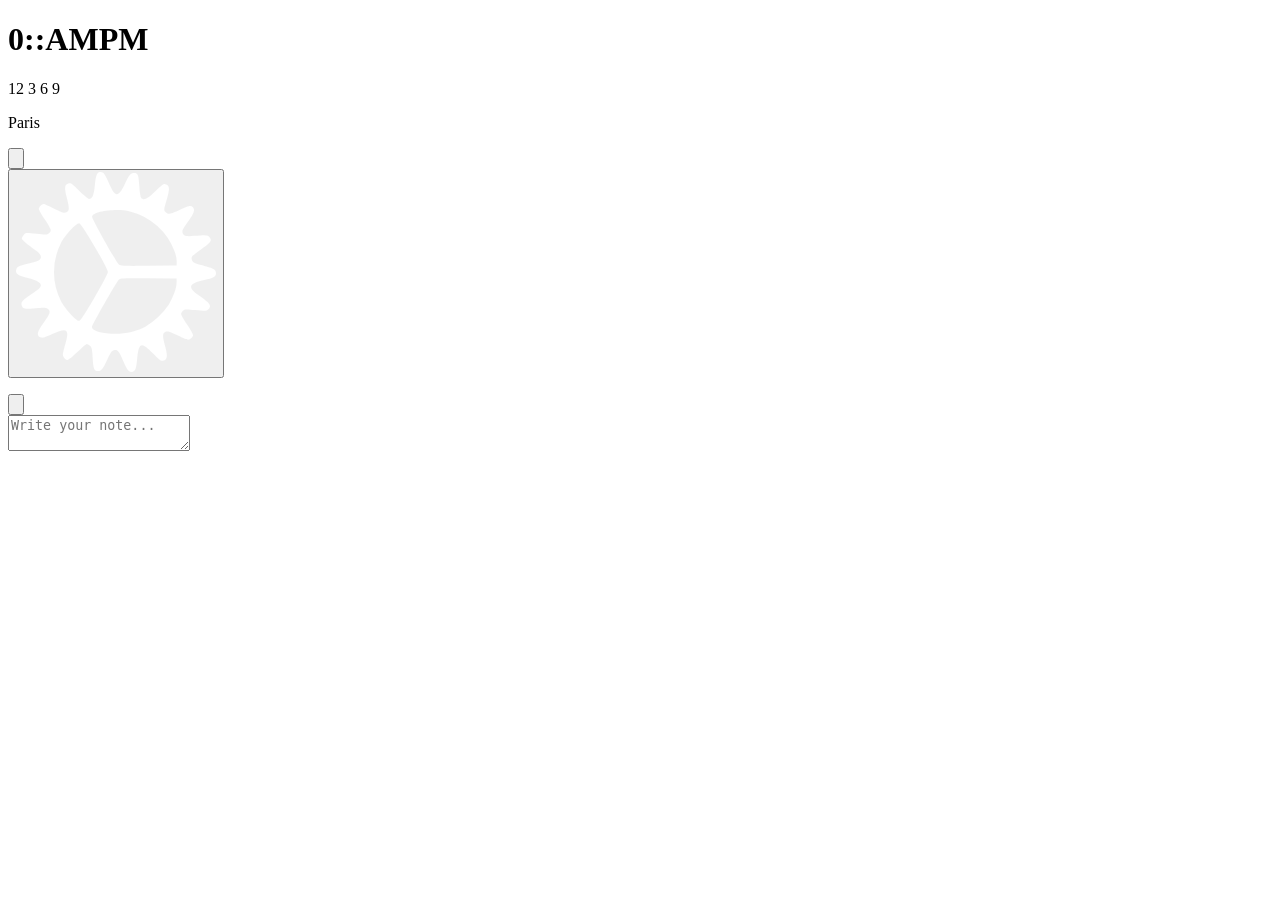
==== src/index.html @ 85370168 "refactor(ui): 重构便签面板、字体选择器及全局视觉样式 - 移除便签面板头部标题和关闭按钮，改为点击外部关闭 - 实现便签标题行内编辑功能，移除独立标题输入框 - 将字体选择器从 data" ====
<!DOCTYPE html>
<html lang="en" dir="auto">
    <head>
        <title>New tab</title>

        <meta charset="utf-8" />
        <meta name="theme-color" content="#000" />
        <meta name="mobile-web-app-capable" content="yes" />
        <meta name="apple-mobile-web-app-status-bar-style" content="black-translucent" />
        <meta
            name="viewport"
            content="width=device-width, initial-scale=1.0, viewport-fit=cover, maximum-scale=1.0, user-scalable=no"
        />

        <!-- default icon -->
        <!-- icon -->
        <!-- manifest -->
        <!-- webext-storage -->

        <link rel="stylesheet" href="src/styles/style.css" />
        <style type="text/css" id="styles"></style>
        <style type="text/css" id="fontface"></style>

        <script src="src/scripts/help-mode.js" defer></script>
        <script src="src/scripts/main.js" defer></script>
    </head>

    <body class="init loading">
        <dialog id="contextmenu">
            <form id="editlink-form">
                <label id="edit-title" autofocus>
                    <span class="trn">Title</span>
                    <input
                        id="e-title"
                        type="text"
                        name="e-title"
                        maxlength="64"
                        autocomplete="off"
                        placeholder="Example"
                    />
                </label>

                <label id="edit-url">
                    <span class="trn">Link</span>
                    <input
                        id="e-url"
                        type="text"
                        name="e-url"
                        maxlength="512"
                        autocomplete="off"
                        autocorrect="off"
                        autocapitalize="off"
                        placeholder="https://example.com"
                    />
                </label>

                <hr />

                <!-- <button type="submit" class="trn" id="edit-inputs">Submit from inputs</button> -->
                <button type="submit" class="btn-red" id="edit-delete" formnovalidate>
                    <svg
                        xmlns="http://www.w3.org/2000/svg"
                        fill="none"
                        viewBox="0 0 24 24"
                        stroke-width="1.5"
                        stroke="currentColor"
                    >
                        <path
                            stroke-linecap="round"
                            stroke-linejoin="round"
                            d="m14.74 9-.346 9m-4.788 0L9.26 9m9.968-3.21c.342.052.682.107 1.022.166m-1.022-.165L18.16 19.673a2.25 2.25 0 0 1-2.244 2.077H8.084a2.25 2.25 0 0 1-2.244-2.077L4.772 5.79m14.456 0a48.108 48.108 0 0 0-3.478-.397m-12 .562c.34-.059.68-.114 1.022-.165m0 0a48.11 48.11 0 0 1 3.478-.397m7.5 0v-.916c0-1.18-.91-2.164-2.09-2.201a51.964 51.964 0 0 0-3.32 0c-1.18.037-2.09 1.022-2.09 2.201v.916m7.5 0a48.667 48.667 0 0 0-7.5 0"
                        />
                    </svg>

                    <span class="trn">Delete something</span>
                </button>

                <button type="submit" id="edit-add">
                    <svg
                        xmlns="http://www.w3.org/2000/svg"
                        fill="none"
                        viewBox="0 0 24 24"
                        stroke-width="1.5"
                        stroke="currentColor"
                    >
                        <path
                            stroke-linecap="round"
                            stroke-linejoin="round"
                            d="M12 9v6m3-3H9m12 0a9 9 0 1 1-18 0 9 9 0 0 1 18 0Z"
                        />
                    </svg>

                    <span class="trn">Add something</span>
                </button>

                <button type="submit" id="edit-pin">
                    <svg
                        xmlns="http://www.w3.org/2000/svg"
                        fill="none"
                        viewBox="0 0 24 24"
                        stroke-width="1.5"
                        stroke="currentColor"
                    >
                        <path
                            stroke-linecap="round"
                            stroke-linejoin="round"
                            d="M16.5 10.5V6.75a4.5 4.5 0 1 0-9 0v3.75m-.75 11.25h10.5a2.25 2.25 0 0 0 2.25-2.25v-6.75a2.25 2.25 0 0 0-2.25-2.25H6.75a2.25 2.25 0 0 0-2.25 2.25v6.75a2.25 2.25 0 0 0 2.25 2.25Z"
                        />
                    </svg>

                    <span class="trn">Pin group</span>
                </button>

                <button type="submit" id="edit-unpin">
                    <svg
                        xmlns="http://www.w3.org/2000/svg"
                        fill="none"
                        viewBox="0 0 24 24"
                        stroke-width="1.5"
                        stroke="currentColor"
                        class="size-6"
                    >
                        <path
                            stroke-linecap="round"
                            stroke-linejoin="round"
                            d="M13.5 10.5V6.75a4.5 4.5 0 1 1 9 0v3.75M3.75 21.75h10.5a2.25 2.25 0 0 0 2.25-2.25v-6.75a2.25 2.25 0 0 0-2.25-2.25H3.75a2.25 2.25 0 0 0-2.25 2.25v6.75a2.25 2.25 0 0 0 2.25 2.25Z"
                        />
                    </svg>

                    <span class="trn">Unpin group</span>
                </button>

                <button type="submit" id="edit-unfolder">
                    <svg
                        xmlns="http://www.w3.org/2000/svg"
                        fill="none"
                        viewBox="0 0 24 24"
                        stroke-width="1.5"
                        stroke="currentColor"
                    >
                        <path
                            stroke-linecap="round"
                            stroke-linejoin="round"
                            d="M9 15 3 9m0 0 6-6M3 9h12a6 6 0 0 1 0 12h-3"
                        />
                    </svg>

                    <span class="trn">Remove from folder</span>
                </button>

                <button type="submit" id="edit-apply">
                    <svg
                        xmlns="http://www.w3.org/2000/svg"
                        fill="none"
                        viewBox="0 0 24 24"
                        stroke-width="1.5"
                        stroke="currentColor"
                    >
                        <path
                            stroke-linecap="round"
                            stroke-linejoin="round"
                            d="M3 3v18h18V6l-3-3H3ZM7.5 3v6h9V3M6 21v-9h12v9M14.25 5.25v1.5"
                        />
                    </svg>
                    <span class="trn">Apply changes</span>
                </button>
                <button type="submit" class="trn" id="edit-unsync">Stop syncing this group</button>
            </form>

            <div id="background-actions">
                <hr />
                <a id="download-background"></a>

                <div class="buttons">
                    <button
                        id="b_interface-background-mute"
                        class="not-safari"
                        title="Enable or disable background video sound"
                        aria-label="Enable or disable background video sound"
                    >
                        <span id="interface-background-mute-icon" class="iconContainer">
                            <svg
                                clip-rule="evenodd"
                                fill-rule="evenodd"
                                stroke-linecap="round"
                                stroke-linejoin="round"
                                viewBox="0 0 22 19"
                                xmlns="http://www.w3.org/2000/svg"
                            >
                                <path
                                    d="m17.25 9.75 2.25 2.25m0 0 2.25 2.25m-2.25-2.25 2.25-2.25m-2.25 2.25-2.25 2.25m-10.5-6 4.72-4.72c.141-.14.331-.219.53-.219.411 0 .75.338.75.749v15.88c0 .411-.339.749-.75.749-.199 0-.389-.079-.53-.219l-4.72-4.72h-2.24c-.88 0-1.704-.507-1.938-1.354-.214-.781-.323-1.586-.322-2.396 0-.83.112-1.633.322-2.396.234-.848 1.058-1.354 1.938-1.354z"
                                    fill="none"
                                    stroke="currentColor"
                                    stroke-width="2"
                                    transform="translate(-1.5 -2.56066)"
                                />
                            </svg>
                        </span>

                        <span class="trn" id="interface-background-mute-string">Mute video background</span>

                        <span id="interface-background-unmute-icon" class="iconContainer">
                            <svg
                                clip-rule="evenodd"
                                fill-rule="evenodd"
                                stroke-linecap="round"
                                stroke-linejoin="round"
                                viewBox="0 0 22 19"
                                xmlns="http://www.w3.org/2000/svg"
                            >
                                <path
                                    d="m19.114 5.636c1.687 1.687 2.636 3.978 2.636 6.364s-.949 4.677-2.636 6.364m-2.651-10.076c2.036 2.036 2.036 5.388 0 7.424m-9.713-7.462 4.72-4.72c.141-.14.331-.219.53-.219.411 0 .75.338.75.749v15.88c0 .411-.339.749-.75.749-.199 0-.389-.079-.53-.219l-4.72-4.72h-2.24c-.88 0-1.704-.507-1.938-1.354-.214-.781-.323-1.586-.322-2.396 0-.83.112-1.633.322-2.396.234-.848 1.058-1.354 1.938-1.354z"
                                    fill="none"
                                    stroke="currentColor"
                                    stroke-width="2"
                                    transform="translate(-1.5 -2.56066)"
                                />
                            </svg>
                        </span>

                        <span class="trn" id="interface-background-unmute-string">Unmute video background</span>
                    </button>

                    <button
                        id="b_interface-background-download"
                        title="Download the current background"
                        aria-label="Download the current background"
                        class="idle"
                    >
                        <span id="idle-download" class="iconContainer">
                            <svg
                                clip-rule="evenodd"
                                fill-rule="evenodd"
                                stroke-linejoin="round"
                                stroke-miterlimit="2"
                                viewBox="0 0 14 14"
                                xmlns="http://www.w3.org/2000/svg"
                            >
                                <g fill-rule="nonzero" fill="currentColor" transform="translate(-3.33333 -5.33333)">
                                    <path
                                        d="m9.167 6.167c0-.461.373-.834.833-.834s.833.373.833.834v5.964l2.703-2.702 1.178 1.179-4.714 4.714-4.714-4.714 1.179-1.179 2.702 2.702z"
                                    />
                                    <path
                                        d="m3.333 13.667h1.667v3.333h10v-3.333h1.667v3.333c0 .921-.746 1.667-1.667 1.667h-10c-.92 0-1.667-.746-1.667-1.667z"
                                    />
                                </g>
                            </svg>
                        </span>

                        <span id="is-downloading" class="iconContainer">
                            <svg
                                class="spin"
                                fill="currentColor"
                                viewBox="0 0 24 24"
                                xmlns="http://www.w3.org/2000/svg"
                            >
                                <path
                                    d="M12,1A11,11,0,1,0,23,12,11,11,0,0,0,12,1Zm0,19a8,8,0,1,1,8-8A8,8,0,0,1,12,20Z"
                                    opacity=".25"
                                />
                                <path
                                    d="M12,4a8,8,0,0,1,7.89,6.7A1.53,1.53,0,0,0,21.38,12h0a1.5,1.5,0,0,0,1.48-1.75,11,11,0,0,0-21.72,0A1.5,1.5,0,0,0,2.62,12h0a1.53,1.53,0,0,0,1.49-1.3A8,8,0,0,1,12,4Z"
                                />
                            </svg>
                        </span>
                        <span class="trn">Download background</span>
                    </button>

                    <button
                        id="b_interface-background-pause"
                        title="Lock the current background"
                        aria-label="Lock the current background"
                    >
                        <span id="interface-background-pause-icon" class="iconContainer">
                            <svg
                                fill="currentColor"
                                clip-rule="evenodd"
                                fill-rule="evenodd"
                                stroke-linejoin="round"
                                stroke-miterlimit="2"
                                viewBox="0 0 18 21"
                                xmlns="http://www.w3.org/2000/svg"
                            >
                                <path
                                    d="m18 10.5c1.657 0 3 1.343 3 3v6c0 1.657-1.343 3-3 3h-12c-1.657 0-3-1.343-3-3v-6c0-1.657 1.343-3 3-3v-3c0-3.314 2.686-6 6-6s6 2.686 6 6zm-6-7c2.209 0 4 1.791 4 4v3h-8v-3c0-2.209 1.791-4 4-4zm6 9h-12c-.552 0-1 .448-1 1v6c0 .552.448 1 1 1h12c.552 0 1-.448 1-1v-6c0-.552-.448-1-1-1z"
                                    transform="translate(-3 -1.5)"
                                />
                            </svg>
                        </span>

                        <span class="trn" id="interface-background-pause-string">Lock current background</span>

                        <span id="interface-background-play-icon" class="iconContainer">
                            <svg
                                fill="currentColor"
                                clip-rule="evenodd"
                                fill-rule="evenodd"
                                stroke-linejoin="round"
                                stroke-miterlimit="2"
                                viewBox="0 0 18 21"
                                xmlns="http://www.w3.org/2000/svg"
                            >
                                <path
                                    d="m18 10.5c1.657 0 3 1.343 3 3v6c0 1.657-1.343 3-3 3h-12c-1.657 0-3-1.343-3-3v-6c0-1.657 1.343-3 3-3v-3c0-3.314 2.686-6 6-6 3.145 0 5.725 2.42 5.979 5.5h-2.01c-.246-1.973-1.929-3.5-3.969-3.5-2.209 0-4 1.791-4 4v3zm0 2h-12c-.552 0-1 .448-1 1v6c0 .552.448 1 1 1h12c.552 0 1-.448 1-1v-6c0-.552-.448-1-1-1z"
                                    transform="translate(-3 -1.5)"
                                />
                            </svg>
                        </span>

                        <span class="trn" id="interface-background-play-string">Unlock current background</span>
                    </button>

                    <button
                        id="b_interface-background-refresh"
                        class="refresh-btn"
                        title="Change to another background"
                        aria-label="Change to another background"
                    >
                        <span class="iconContainer">
                            <svg
                                fill="currentColor"
                                clip-rule="evenodd"
                                fill-rule="evenodd"
                                stroke-linejoin="round"
                                stroke-miterlimit="2"
                                viewBox="0 0 24 24"
                                xmlns="http://www.w3.org/2000/svg"
                            >
                                <path
                                    d="m20.3 13.43c-.521-.162-1.084.13-1.25.65-.967 2.956-3.76 4.956-6.87 4.92-3.888.044-7.125-3.113-7.18-7 .055-3.887 3.292-7.044 7.18-7 1.697-.004 3.343.587 4.65 1.67l-2.17-.36c-.054-.009-.108-.013-.162-.013-.49 0-.911.359-.988.843-.009.054-.013.108-.013.162 0 .49.359.911.843.988l4.24.7h.17c.116 0 .231-.02.34-.06.037-.014.07-.034.1-.06.072-.027.139-.064.2-.11l.09-.11c0-.05.09-.09.13-.15s0-.1.05-.14c.028-.058.051-.118.07-.18l.75-4c.012-.063.018-.126.018-.19 0-.558-.46-1.018-1.018-1.018-.487 0-.909.35-1 .828l-.27 1.45c-1.674-1.45-3.815-2.25-6.03-2.25-4.985-.044-9.125 4.015-9.18 9 .055 4.985 4.195 9.044 9.18 9 3.999.061 7.593-2.514 8.82-6.32.027-.092.041-.188.041-.284 0-.451-.305-.849-.741-.966z"
                                    fill-rule="nonzero"
                                    transform="matrix(1.33257 0 0 1.33257 -3.99772 -3.98641)"
                                />
                            </svg>
                        </span>
                        <span class="trn">Next background</span>
                    </button>
                </div>
            </div>
        </dialog>

        <div id="background-wrapper" class="hidden" data-type="images" data-texture="none">
            <div id="background-media"></div>
            <div id="background-color"></div>
            <div id="background-texture"></div>
        </div>

        <main id="interface">
            <div id="time">
                <div id="time-container" data-hide="clock">
                    <div id="clock-wrapper" class="clock-wrapper" data-index="0">
                        <h1 class="digital" data-hide="clock">
                            <span class="digital-hh-leading-zero">0</span><span
                                class="digital-hh"
                            ></span><span
                                class="digital-hh-separator"
                            >:</span><span
                                class="digital-mm"
                            ></span><span
                                class="digital-mm-separator"
                            >:</span><span
                                class="digital-ss"
                            ></span><span
                                class="digital-am"
                            >AM</span><span
                                class="digital-pm"
                            >PM</span>
                        </h1>

                        <div class="analog" data-hide="clock">
                            <div class="analog-face">
                                <span>12</span>
                                <span>3</span>
                                <span>6</span>
                                <span>9</span>
                            </div>

                            <div class="analog-center"></div>
                            <span class="analog-hours"></span>
                            <span class="analog-minutes"></span>
                            <span class="analog-seconds"></span>
                        </div>

                        <p class="clock-region">Paris</p>

                        <p class="clock-date" data-hide="date">
                            <span class="clock-date-aa"></span>
                            <span class="clock-date-aa-separator"></span>
                            <span class="clock-date-bb"></span>
                            <span class="clock-date-bb-separator"></span>
                            <span class="clock-date-cc"></span>
                            <span class="clock-date-secondary"></span>
                        </p>
                    </div>
                </div>
            </div>

            <div id="linkblocks">
                <div id="link-mini">
                    <div></div>
                </div>
                <div id="link-favorites"></div>
            </div>
        </main>

        <div id="credit-container">
            <div id="credit"></div>
        </div>

        <div id="show-notes">
            <button aria-label="Toggle notes panel" title="Toggle notes panel">
                <svg viewBox="0 0 24 24" aria-hidden="true">
                    <path d="M5 3.5h11l3 3v14H5z"></path>
                    <path d="M16 3.5V7h3"></path>
                    <path d="M8 10.5h8"></path>
                    <path d="M8 14h8"></path>
                    <path d="M8 17.5h6"></path>
                </svg>
            </button>
        </div>

        <div id="show-settings">
            <button aria-label="Toggle settings menu" title="Toggle settings menu">
                <img
                    src="[data-uri]"
                    alt=""
                    draggable="false"
                />
            </button>
        </div>

        <aside
            id="settings"
            class="init hidden"
            style="display: none"
            role="complementary"
            aria-label="Settings"
            aria-hidden="true"
            inert
        >
            <!-- settings -->
        </aside>

        <section id="notes-panel" class="hidden" aria-label="Notes" aria-hidden="true">
            <div id="notes-window">
                <div id="notes-layout">
                    <aside id="notes-list">
                        <ul id="notes-items"></ul>
                        <button id="notes-new" title="Create note" aria-label="Create note">
                            <svg viewBox="0 0 24 24" aria-hidden="true">
                                <path
                                    d="M12 5v14M5 12h14"
                                    stroke="currentColor"
                                    stroke-width="2"
                                    stroke-linecap="round"
                                />
                            </svg>
                        </button>
                    </aside>

                    <section id="notes-editor">
                        <textarea id="notes-content" placeholder="Write your note..."></textarea>
                    </section>
                </div>
            </div>
        </section>

        <div id="templates">
            <template id="link-group-template">
                <div class="link-group">
                    <ul class="link-list"></ul>
                    <button class="link-title"></button>
                </div>
            </template>

            <template id="link-elem-template">
                <li class="link link-elem">
                    <a rel="noreferrer noopener" draggable="false">
                        <div>
                            <img alt="" draggable="false" />
                        </div>
                        <span></span>
                    </a>
                </li>
            </template>

            <template id="link-folder-template">
                <li class="link link-folder" tabindex="0">
                    <div>
                        <img alt="" draggable="false" />
                        <img alt="" draggable="false" />
                        <img alt="" draggable="false" />
                        <img alt="" draggable="false" />
                    </div>
                    <span></span>
                </li>
            </template>

            <template id="opera-explainer-template">
                <dialog id="opera-explainer">
                    <div>
                        <h1 class="trn">Ok so... this is embarassing 😅</h1>

                        <p class="trn">
                            Opera does not allow extensions to modify its new tab. While there is no official statement,
                            we believe this is because ads on their speed dial is a good revenue source for them.
                        </p>

                        <h2 class="trn">What to do from here?</h2>

                        <ul>
                            <li class="trn">Remove Bonjourr and use Opera speed dial</li>
                            <li class="trn">Use a similar browser like Brave or Vivaldi</li>
                            <li>
                                <span class="trn">Follow </span>
                                <a href="https://github.com/yinyu985/Bonjourr" class="trn">our documentation</a>
                                <span class="trn">. Bonjourr, or any homepage, should somewhat work!</span>
                            </li>
                        </ul>
                    </div>

                    <hr />

                    <button id="b_opera-explained" class="trn">Close and access Bonjourr</button>
                </dialog>
            </template>

            <!-- help-mode -->
            <style>
                #help-mode-prompt {
                    position: fixed;
                    top: 40vh;
                    left: 0;
                    right: 0;
                    color: #eeeeee;
                    font-family: system-ui;
                    font-size: 1em;
                    text-align: center;
                    z-index: 1;
                }

                #help-mode-prompt h1 {
                    margin-bottom: 0;
                }

                #help-mode-prompt p {
                    margin-top: 0.5em;
                }

                #help-buttons {
                    margin-top: 1.5em;
                    display: flex;
                    justify-content: center;
                    gap: 1em;
                }

                .help-btn {
                    cursor: pointer;
                    height: 31px;
                    padding: 0 1em;
                    color: var(--color-blue);
                    border: none;
                    border-radius: 1em;
                    white-space: nowrap;
                    background-color: rgba(var(--blue), 0.25);
                    display: inline-flex;
                    justify-content: center;
                    align-items: center;
                    gap: 5px;
                }

                .help-btn:hover {
                    background-color: rgba(var(--blue), 0.35);
                }

                .help-btn[disabled] {
                    color: #777777;
                    background-color: #282828;
                    cursor: not-allowed;
                }

                .help-btn.danger:hover {
                    color: var(--color-red);
                    background-color: rgba(var(--red), 0.25);
                }
            </style>
        </div>
    </body>
</html>
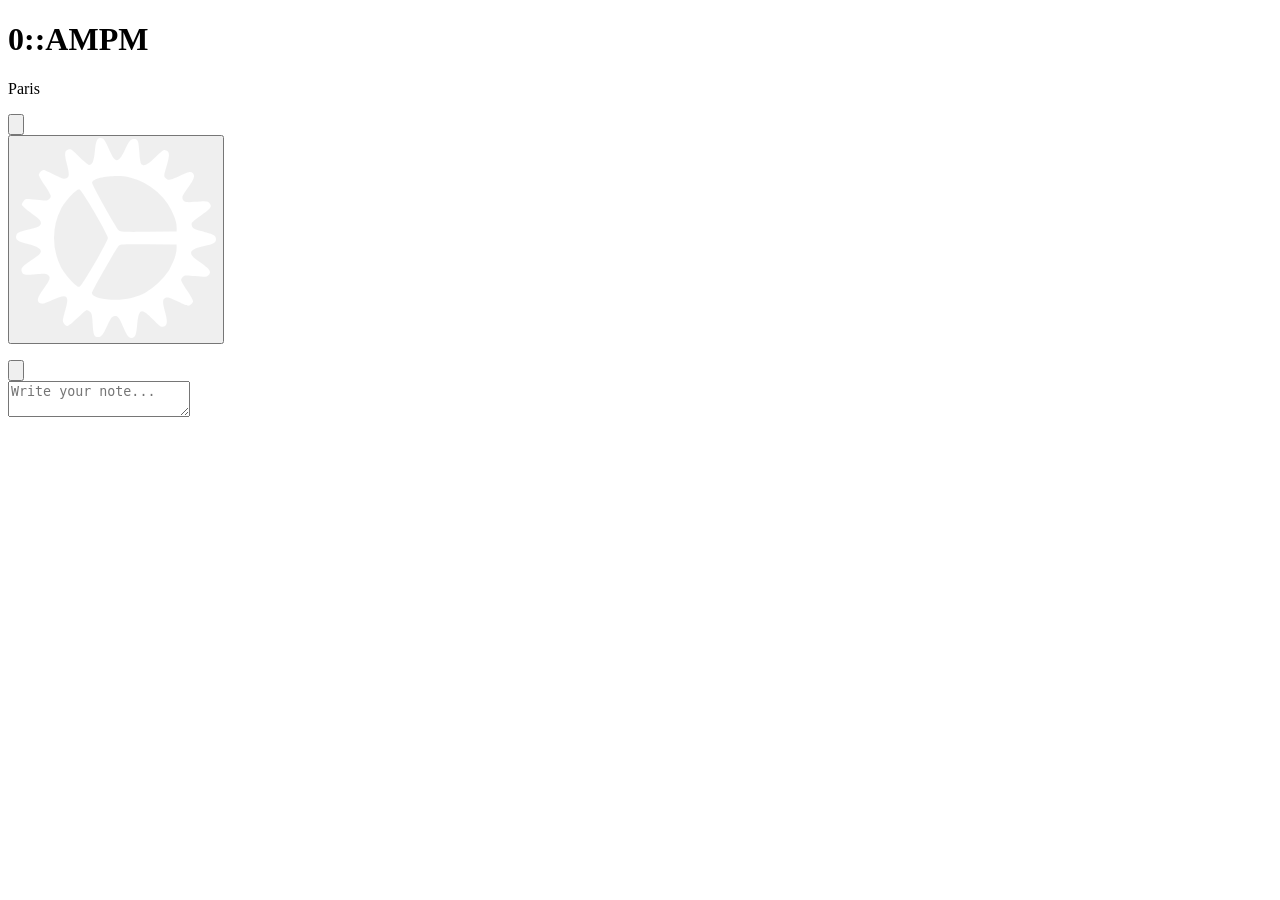
==== commit 70a7b8c0: "refactor(links): 移除群组拖拽功能并清理相关代码 - 删除 `src/scripts/features/links/drag.ts` 文件，移除完整的链接/群组拖拽实现 - 从多语言翻" ====
--- a/src/index.html
+++ b/src/index.html
@@ -92,44 +92,6 @@
 
                     <span class="trn">Add something</span>
                 </button>
-
-                <button type="submit" id="edit-pin">
-                    <svg
-                        xmlns="http://www.w3.org/2000/svg"
-                        fill="none"
-                        viewBox="0 0 24 24"
-                        stroke-width="1.5"
-                        stroke="currentColor"
-                    >
-                        <path
-                            stroke-linecap="round"
-                            stroke-linejoin="round"
-                            d="M16.5 10.5V6.75a4.5 4.5 0 1 0-9 0v3.75m-.75 11.25h10.5a2.25 2.25 0 0 0 2.25-2.25v-6.75a2.25 2.25 0 0 0-2.25-2.25H6.75a2.25 2.25 0 0 0-2.25 2.25v6.75a2.25 2.25 0 0 0 2.25 2.25Z"
-                        />
-                    </svg>
-
-                    <span class="trn">Pin group</span>
-                </button>
-
-                <button type="submit" id="edit-unpin">
-                    <svg
-                        xmlns="http://www.w3.org/2000/svg"
-                        fill="none"
-                        viewBox="0 0 24 24"
-                        stroke-width="1.5"
-                        stroke="currentColor"
-                        class="size-6"
-                    >
-                        <path
-                            stroke-linecap="round"
-                            stroke-linejoin="round"
-                            d="M13.5 10.5V6.75a4.5 4.5 0 1 1 9 0v3.75M3.75 21.75h10.5a2.25 2.25 0 0 0 2.25-2.25v-6.75a2.25 2.25 0 0 0-2.25-2.25H3.75a2.25 2.25 0 0 0-2.25 2.25v6.75a2.25 2.25 0 0 0 2.25 2.25Z"
-                        />
-                    </svg>
-
-                    <span class="trn">Unpin group</span>
-                </button>
-
                 <button type="submit" id="edit-unfolder">
                     <svg
                         xmlns="http://www.w3.org/2000/svg"
@@ -172,55 +134,6 @@
                 <a id="download-background"></a>
 
                 <div class="buttons">
-                    <button
-                        id="b_interface-background-mute"
-                        class="not-safari"
-                        title="Enable or disable background video sound"
-                        aria-label="Enable or disable background video sound"
-                    >
-                        <span id="interface-background-mute-icon" class="iconContainer">
-                            <svg
-                                clip-rule="evenodd"
-                                fill-rule="evenodd"
-                                stroke-linecap="round"
-                                stroke-linejoin="round"
-                                viewBox="0 0 22 19"
-                                xmlns="http://www.w3.org/2000/svg"
-                            >
-                                <path
-                                    d="m17.25 9.75 2.25 2.25m0 0 2.25 2.25m-2.25-2.25 2.25-2.25m-2.25 2.25-2.25 2.25m-10.5-6 4.72-4.72c.141-.14.331-.219.53-.219.411 0 .75.338.75.749v15.88c0 .411-.339.749-.75.749-.199 0-.389-.079-.53-.219l-4.72-4.72h-2.24c-.88 0-1.704-.507-1.938-1.354-.214-.781-.323-1.586-.322-2.396 0-.83.112-1.633.322-2.396.234-.848 1.058-1.354 1.938-1.354z"
-                                    fill="none"
-                                    stroke="currentColor"
-                                    stroke-width="2"
-                                    transform="translate(-1.5 -2.56066)"
-                                />
-                            </svg>
-                        </span>
-
-                        <span class="trn" id="interface-background-mute-string">Mute video background</span>
-
-                        <span id="interface-background-unmute-icon" class="iconContainer">
-                            <svg
-                                clip-rule="evenodd"
-                                fill-rule="evenodd"
-                                stroke-linecap="round"
-                                stroke-linejoin="round"
-                                viewBox="0 0 22 19"
-                                xmlns="http://www.w3.org/2000/svg"
-                            >
-                                <path
-                                    d="m19.114 5.636c1.687 1.687 2.636 3.978 2.636 6.364s-.949 4.677-2.636 6.364m-2.651-10.076c2.036 2.036 2.036 5.388 0 7.424m-9.713-7.462 4.72-4.72c.141-.14.331-.219.53-.219.411 0 .75.338.75.749v15.88c0 .411-.339.749-.75.749-.199 0-.389-.079-.53-.219l-4.72-4.72h-2.24c-.88 0-1.704-.507-1.938-1.354-.214-.781-.323-1.586-.322-2.396 0-.83.112-1.633.322-2.396.234-.848 1.058-1.354 1.938-1.354z"
-                                    fill="none"
-                                    stroke="currentColor"
-                                    stroke-width="2"
-                                    transform="translate(-1.5 -2.56066)"
-                                />
-                            </svg>
-                        </span>
-
-                        <span class="trn" id="interface-background-unmute-string">Unmute video background</span>
-                    </button>
-
                     <button
                         id="b_interface-background-download"
                         title="Download the current background"
@@ -367,20 +280,6 @@
                             >PM</span>
                         </h1>
 
-                        <div class="analog" data-hide="clock">
-                            <div class="analog-face">
-                                <span>12</span>
-                                <span>3</span>
-                                <span>6</span>
-                                <span>9</span>
-                            </div>
-
-                            <div class="analog-center"></div>
-                            <span class="analog-hours"></span>
-                            <span class="analog-minutes"></span>
-                            <span class="analog-seconds"></span>
-                        </div>
-
                         <p class="clock-region">Paris</p>
 
                         <p class="clock-date" data-hide="date">
@@ -441,7 +340,7 @@
             <!-- settings -->
         </aside>
 
-        <section id="notes-panel" class="hidden" aria-label="Notes" aria-hidden="true">
+        <section id="notes-panel" class="hidden" aria-label="Notes" inert>
             <div id="notes-window">
                 <div id="notes-layout">
                     <aside id="notes-list">
